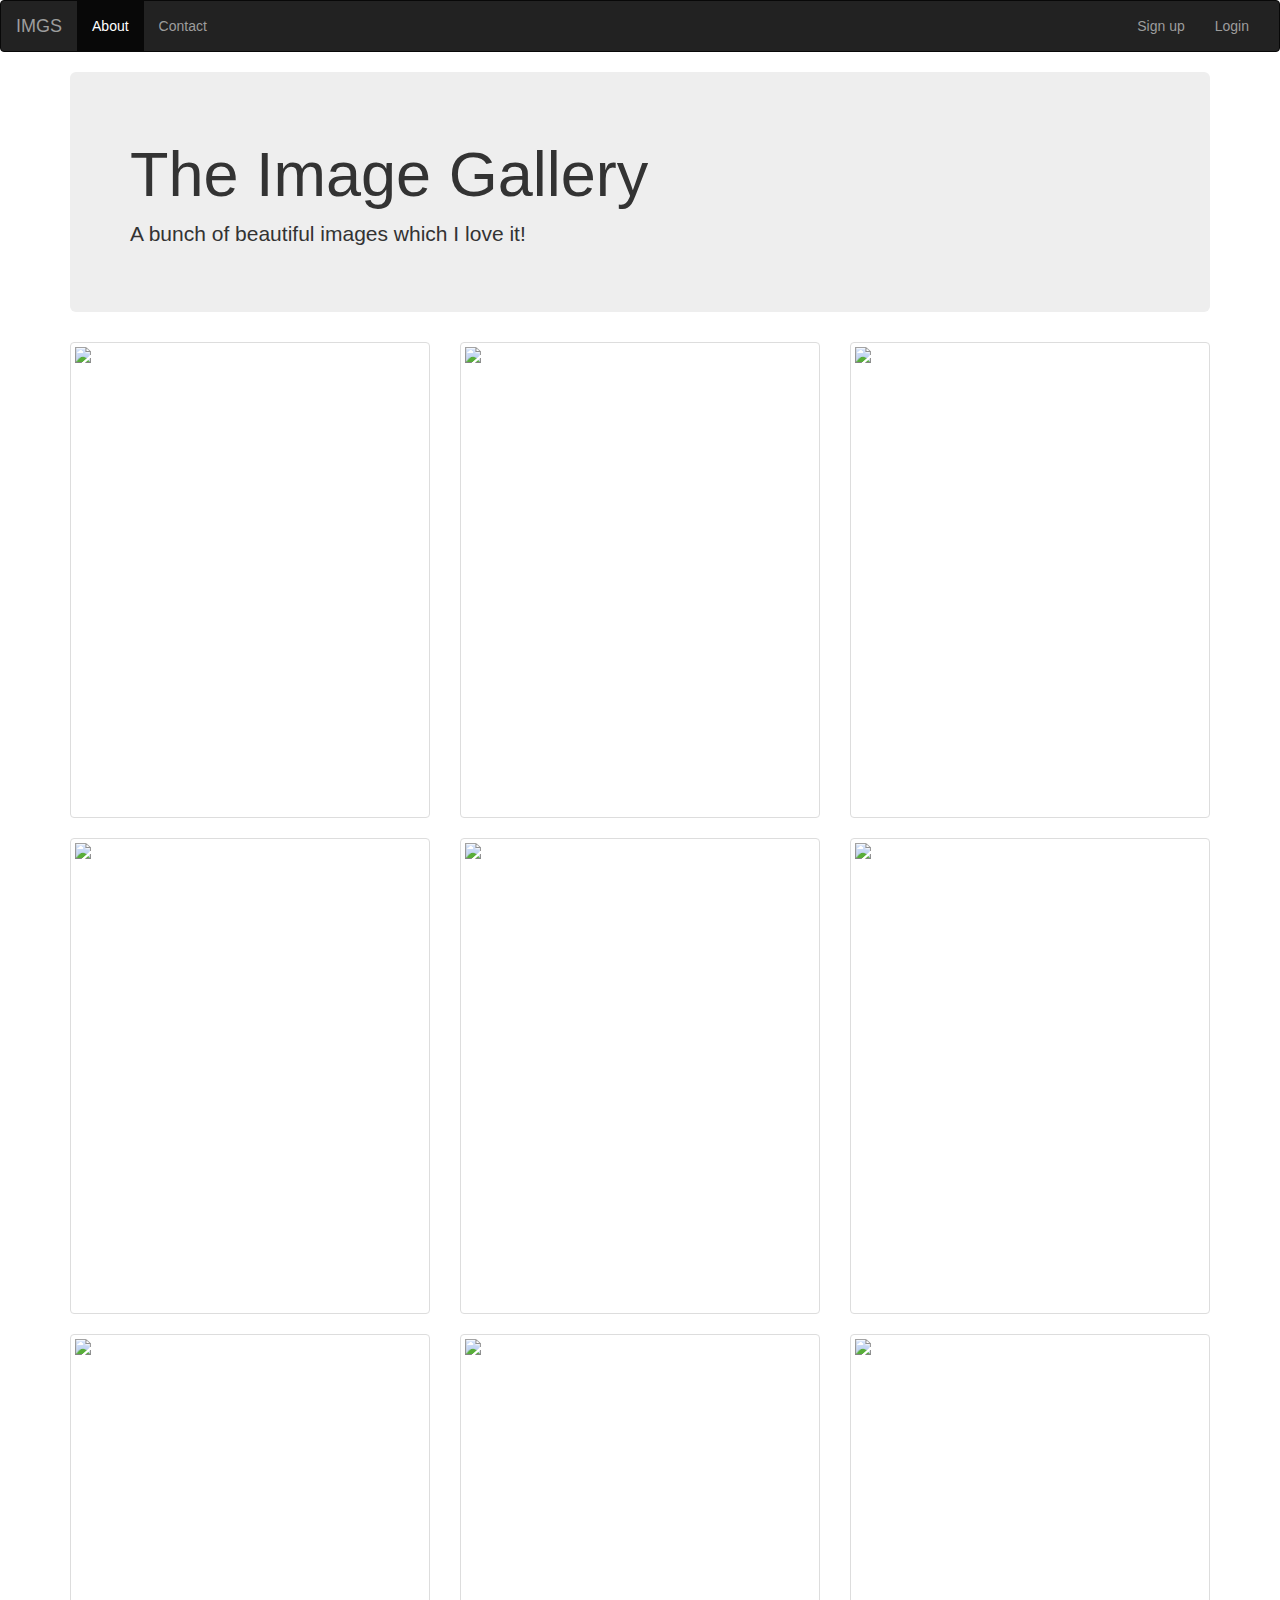
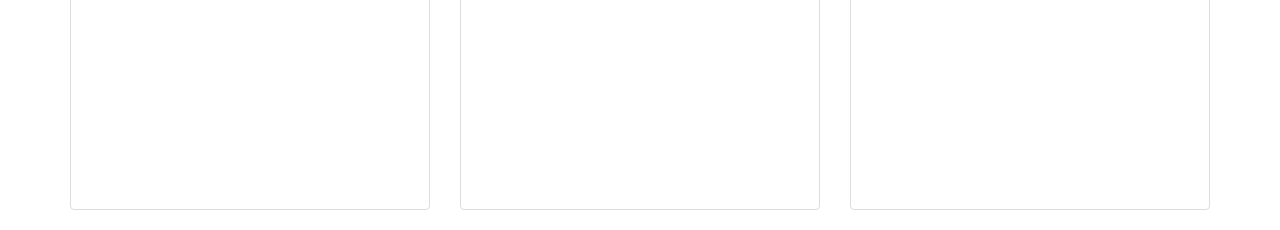
==== galery.html @ b89ca284 "firdt commit" ====
<!DOCTYPE html>
<html lang="en">

<head>
    <meta charset="UTF-8">
    <meta name="viewport" content="width=device-width, initial-scale=1.0">
    <meta http-equiv="X-UA-Compatible" content="ie=edge">
    <title>Document</title>
    <link rel="stylesheet" href="https://maxcdn.bootstrapcdn.com/bootstrap/3.3.7/css/bootstrap.min.css"
        integrity="sha384-BVYiiSIFeK1dGmJRAkycuHAHRg32OmUcww7on3RYdg4Va+PmSTsz/K68vbdEjh4u" crossorigin="anonymous">

        <style>
        div.thumbnail img{
            height: 466px;
        }
        
        </style>
</head>

<body>

    <nav class="navbar navbar-inverse">
        <div class="container-fluid">
            <!-- Brand and toggle get grouped for better mobile display -->
            <div class="navbar-header">
                <button type="button" class="navbar-toggle collapsed" data-toggle="collapse"
                    data-target="#bs-example-navbar-collapse-1" aria-expanded="false">
                    <span class="sr-only">Toggle navigation</span>
                    <span class="icon-bar"></span>
                    <span class="icon-bar"></span>
                    <span class="icon-bar"></span>
                </button>
                <a class="navbar-brand" href="#">IMGS</a>
            </div>

            <!-- Collect the nav links, forms, and other content for toggling -->
            <div class="collapse navbar-collapse" id="bs-example-navbar-collapse-1">
                <ul class="nav navbar-nav">
                    <li class="active"><a href="#">About<span class="sr-only">(current)</span></a></li>
                    <li><a href="#">Contact</a></li>
                </ul>

                <ul class="nav navbar-nav navbar-right">
                    <li><a href="#">Sign up</a></li>
                    <li><a href="#">Login</a></li>

                </ul>
            </div><!-- /.navbar-collapse -->
        </div><!-- /.container-fluid -->
    </nav>

    <div class="container">
        <div class="jumbotron">
            <h1>The Image Gallery</h1>
            <p>A bunch of beautiful images which I love it!</p>
        </div>

        <div class="row">
            <div class="col-lg-4">
                <div class="thumbnail">
                    <img
                        src="https://images.unsplash.com/photo-1557235873-5c472fce8e3e?ixlib=rb-1.2.1&ixid=eyJhcHBfaWQiOjEyMDd9&auto=format&fit=crop&w=675&q=80">
                </div>
            </div>
            <div class="col-lg-4">
                <div class="thumbnail">
                    <img
                        src="https://images.unsplash.com/photo-1565299543923-37dd37887442?ixlib=rb-1.2.1&ixid=eyJhcHBfaWQiOjEyMDd9&auto=format&fit=crop&w=714&q=80">
                </div>
            </div>
            <div class="col-lg-4">
                <div class="thumbnail">
                    <img
                        src="https://images.unsplash.com/photo-1563910930658-1907bfa80f42?ixlib=rb-1.2.1&ixid=eyJhcHBfaWQiOjEyMDd9&auto=format&fit=crop&w=634&q=80">
                </div>
            </div>
            <div class="col-lg-4">
                <div class="thumbnail">
                    <img
                        src="https://images.unsplash.com/photo-1560252043-20210b35e3e3?ixlib=rb-1.2.1&ixid=eyJhcHBfaWQiOjEyMDd9&auto=format&fit=crop&w=634&q=80">
                </div>
            </div>
            <div class="col-lg-4">
                <div class="thumbnail">
                    <img
                        src="https://images.unsplash.com/photo-1552089123-2d26226fc2b7?ixlib=rb-1.2.1&ixid=eyJhcHBfaWQiOjEyMDd9&auto=format&fit=crop&w=700&q=80">
                </div>
            </div>
            <div class="col-lg-4">
                <div class="thumbnail">
                    <img
                        src="https://images.unsplash.com/photo-1557616284-98bd90729b50?ixlib=rb-1.2.1&ixid=eyJhcHBfaWQiOjEyMDd9&auto=format&fit=crop&w=634&q=80">
                </div>
            </div>
            <div class="col-lg-4">
                <div class="thumbnail">
                    <img
                        src="https://images.unsplash.com/photo-1558234469-50fc184d1cc9?ixlib=rb-1.2.1&ixid=eyJhcHBfaWQiOjEyMDd9&auto=format&fit=crop&w=634&q=80">
                </div>
            </div>
            <div class="col-lg-4">
                <div class="thumbnail">
                    <img
                        src="https://images.unsplash.com/photo-1558373235-cabfa82b2337?ixlib=rb-1.2.1&ixid=eyJhcHBfaWQiOjEyMDd9&auto=format&fit=crop&w=693&q=80">
                </div>
            </div>
            <div class="col-lg-4">
                <div class="thumbnail">
                    <img
                        src="https://images.unsplash.com/photo-1571987906345-1b41e18ccf94?ixlib=rb-1.2.1&ixid=eyJhcHBfaWQiOjEyMDd9&auto=format&fit=crop&w=634&q=80">
                </div>
            </div>
        </div>
        <script src="https://maxcdn.bootstrapcdn.com/bootstrap/3.3.7/js/bootstrap.min.js"
            integrity="sha384-Tc5IQib027qvyjSMfHjOMaLkfuWVxZxUPnCJA7l2mCWNIpG9mGCD8wGNIcPD7Txa"
            crossorigin="anonymous"></script>
        <script src="https://maxcdn.bootstrapcdn.com/bootstrap/3.3.7/js/bootstrap.min.js"
            integrity="sha384-Tc5IQib027qvyjSMfHjOMaLkfuWVxZxUPnCJA7l2mCWNIpG9mGCD8wGNIcPD7Txa"
            crossorigin="anonymous"></script>
</body>

</html>
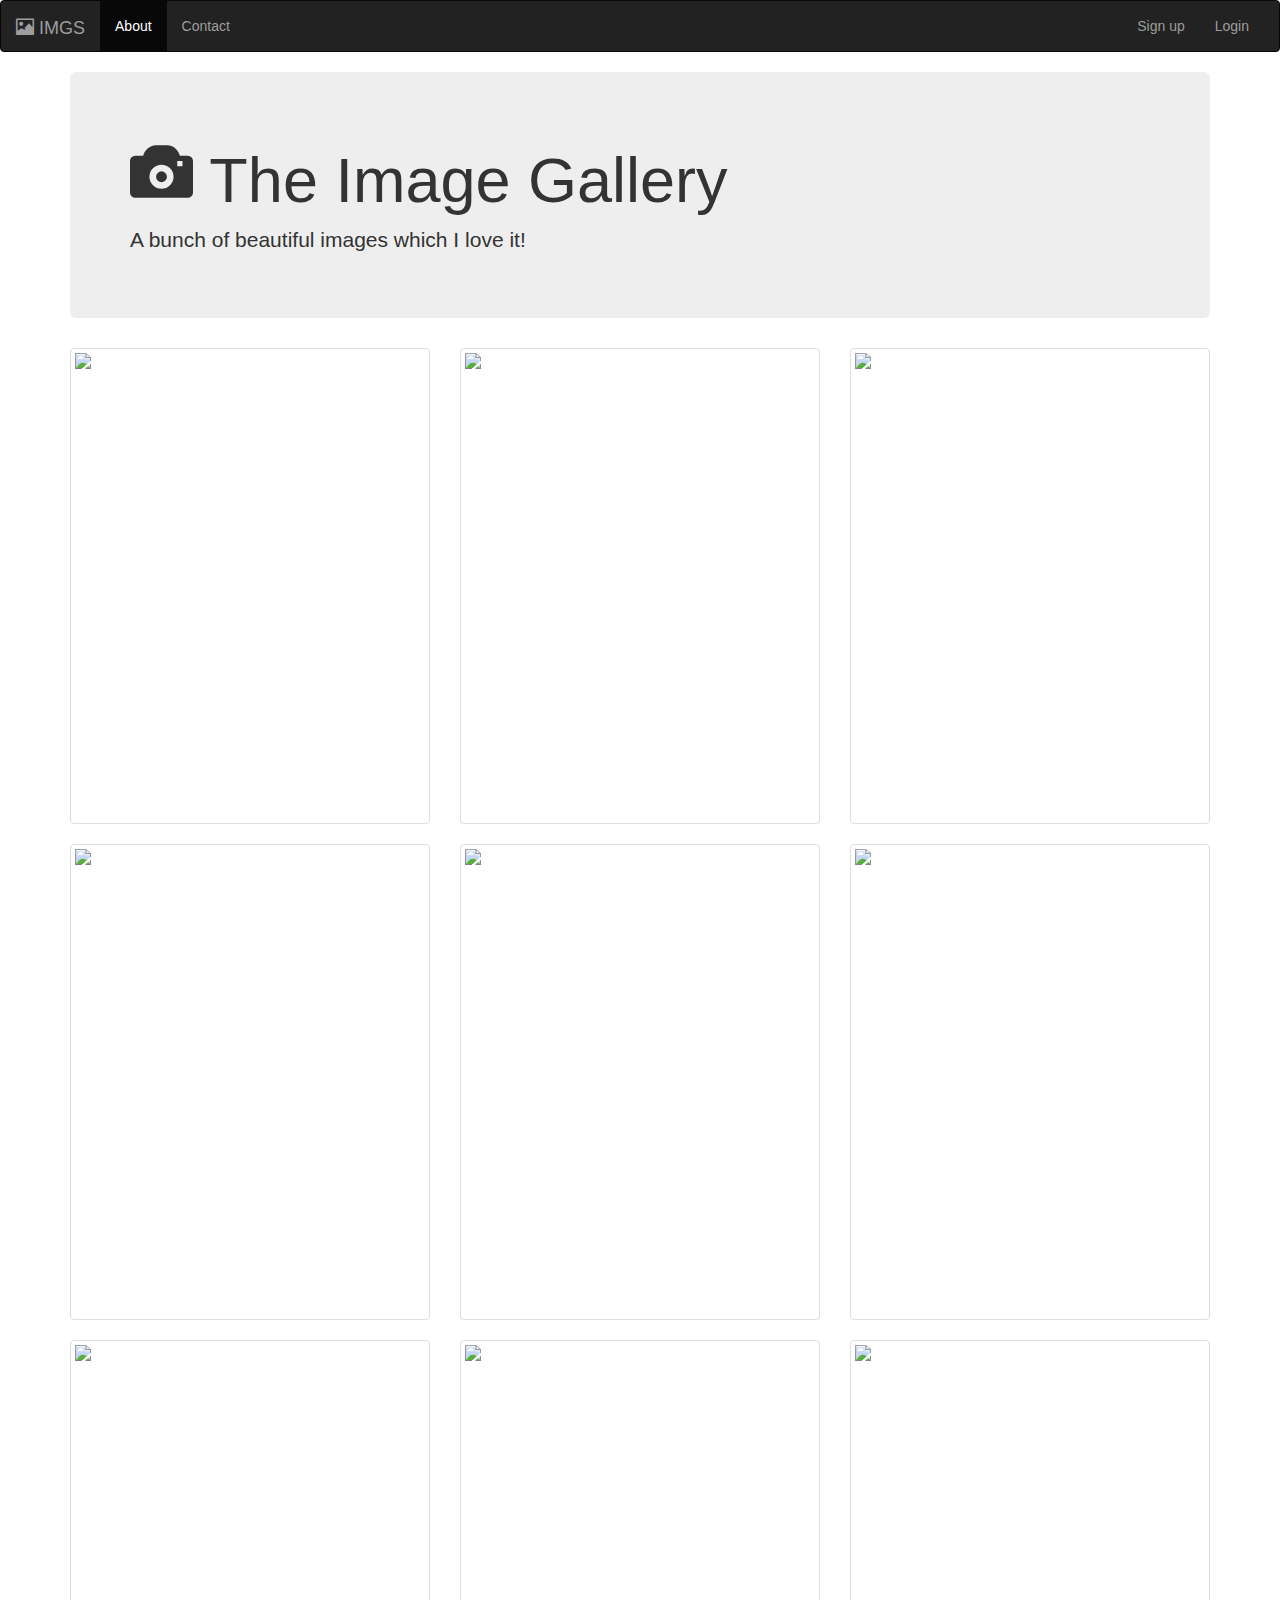
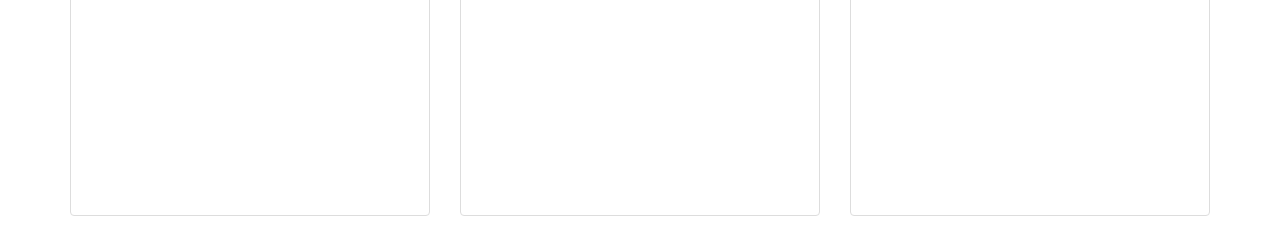
==== commit 0373f408: "Small changes" ====
--- a/galery.html
+++ b/galery.html
@@ -30,7 +30,7 @@
                     <span class="icon-bar"></span>
                     <span class="icon-bar"></span>
                 </button>
-                <a class="navbar-brand" href="#">IMGS</a>
+                <a class="navbar-brand" href="#"><span class="glyphicon glyphicon-picture" aria-hidden="true"></span> IMGS</a>
             </div>
 
             <!-- Collect the nav links, forms, and other content for toggling -->
@@ -51,60 +51,60 @@
 
     <div class="container">
         <div class="jumbotron">
-            <h1>The Image Gallery</h1>
+            <h1><span class="glyphicon glyphicon-camera " aria-hidden="true"></span> The Image Gallery</h1>
             <p>A bunch of beautiful images which I love it!</p>
         </div>
 
         <div class="row">
-            <div class="col-lg-4">
+            <div class="col-lg-4 col-sm-6">
                 <div class="thumbnail">
                     <img
                         src="https://images.unsplash.com/photo-1557235873-5c472fce8e3e?ixlib=rb-1.2.1&ixid=eyJhcHBfaWQiOjEyMDd9&auto=format&fit=crop&w=675&q=80">
                 </div>
             </div>
-            <div class="col-lg-4">
+            <div class="col-lg-4 col-sm-6">
                 <div class="thumbnail">
                     <img
                         src="https://images.unsplash.com/photo-1565299543923-37dd37887442?ixlib=rb-1.2.1&ixid=eyJhcHBfaWQiOjEyMDd9&auto=format&fit=crop&w=714&q=80">
                 </div>
             </div>
-            <div class="col-lg-4">
+            <div class="col-lg-4 col-sm-6">
                 <div class="thumbnail">
                     <img
                         src="https://images.unsplash.com/photo-1563910930658-1907bfa80f42?ixlib=rb-1.2.1&ixid=eyJhcHBfaWQiOjEyMDd9&auto=format&fit=crop&w=634&q=80">
                 </div>
             </div>
-            <div class="col-lg-4">
+            <div class="col-lg-4 col-sm-6">
                 <div class="thumbnail">
                     <img
                         src="https://images.unsplash.com/photo-1560252043-20210b35e3e3?ixlib=rb-1.2.1&ixid=eyJhcHBfaWQiOjEyMDd9&auto=format&fit=crop&w=634&q=80">
                 </div>
             </div>
-            <div class="col-lg-4">
+            <div class="col-lg-4 col-sm-6">
                 <div class="thumbnail">
                     <img
                         src="https://images.unsplash.com/photo-1552089123-2d26226fc2b7?ixlib=rb-1.2.1&ixid=eyJhcHBfaWQiOjEyMDd9&auto=format&fit=crop&w=700&q=80">
                 </div>
             </div>
-            <div class="col-lg-4">
+            <div class="col-lg-4 col-sm-6">
                 <div class="thumbnail">
                     <img
                         src="https://images.unsplash.com/photo-1557616284-98bd90729b50?ixlib=rb-1.2.1&ixid=eyJhcHBfaWQiOjEyMDd9&auto=format&fit=crop&w=634&q=80">
                 </div>
             </div>
-            <div class="col-lg-4">
+            <div class="col-lg-4 col-sm-6">
                 <div class="thumbnail">
                     <img
                         src="https://images.unsplash.com/photo-1558234469-50fc184d1cc9?ixlib=rb-1.2.1&ixid=eyJhcHBfaWQiOjEyMDd9&auto=format&fit=crop&w=634&q=80">
                 </div>
             </div>
-            <div class="col-lg-4">
+            <div class="col-lg-4 col-sm-6">
                 <div class="thumbnail">
                     <img
                         src="https://images.unsplash.com/photo-1558373235-cabfa82b2337?ixlib=rb-1.2.1&ixid=eyJhcHBfaWQiOjEyMDd9&auto=format&fit=crop&w=693&q=80">
                 </div>
             </div>
-            <div class="col-lg-4">
+            <div class="col-lg-4 col-sm-6">
                 <div class="thumbnail">
                     <img
                         src="https://images.unsplash.com/photo-1571987906345-1b41e18ccf94?ixlib=rb-1.2.1&ixid=eyJhcHBfaWQiOjEyMDd9&auto=format&fit=crop&w=634&q=80">
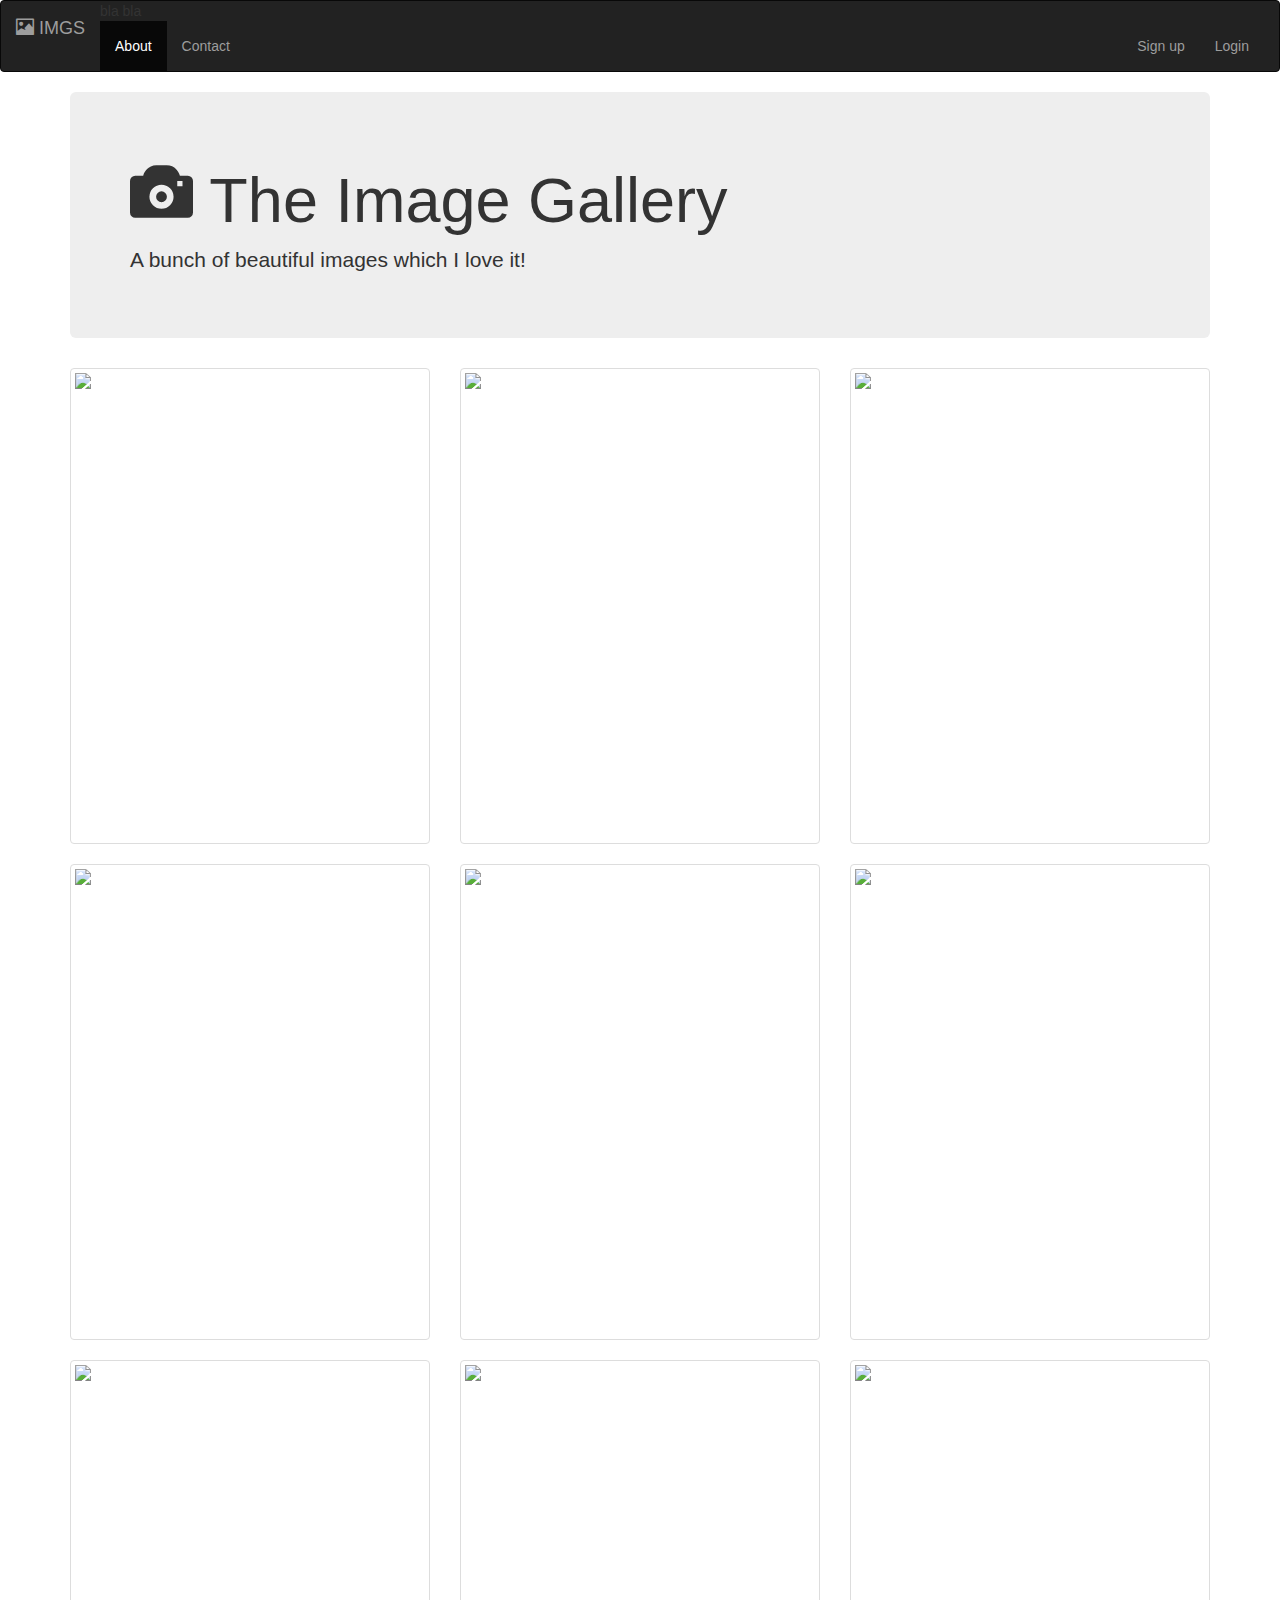
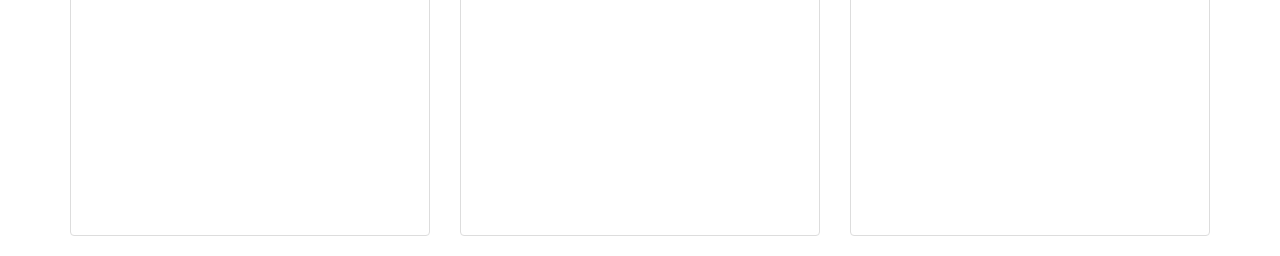
==== commit b3e096e0: "proba" ====
--- a/galery.html
+++ b/galery.html
@@ -32,7 +32,8 @@
                 </button>
                 <a class="navbar-brand" href="#"><span class="glyphicon glyphicon-picture" aria-hidden="true"></span> IMGS</a>
             </div>
-
+                bla bla
+                
             <!-- Collect the nav links, forms, and other content for toggling -->
             <div class="collapse navbar-collapse" id="bs-example-navbar-collapse-1">
                 <ul class="nav navbar-nav">
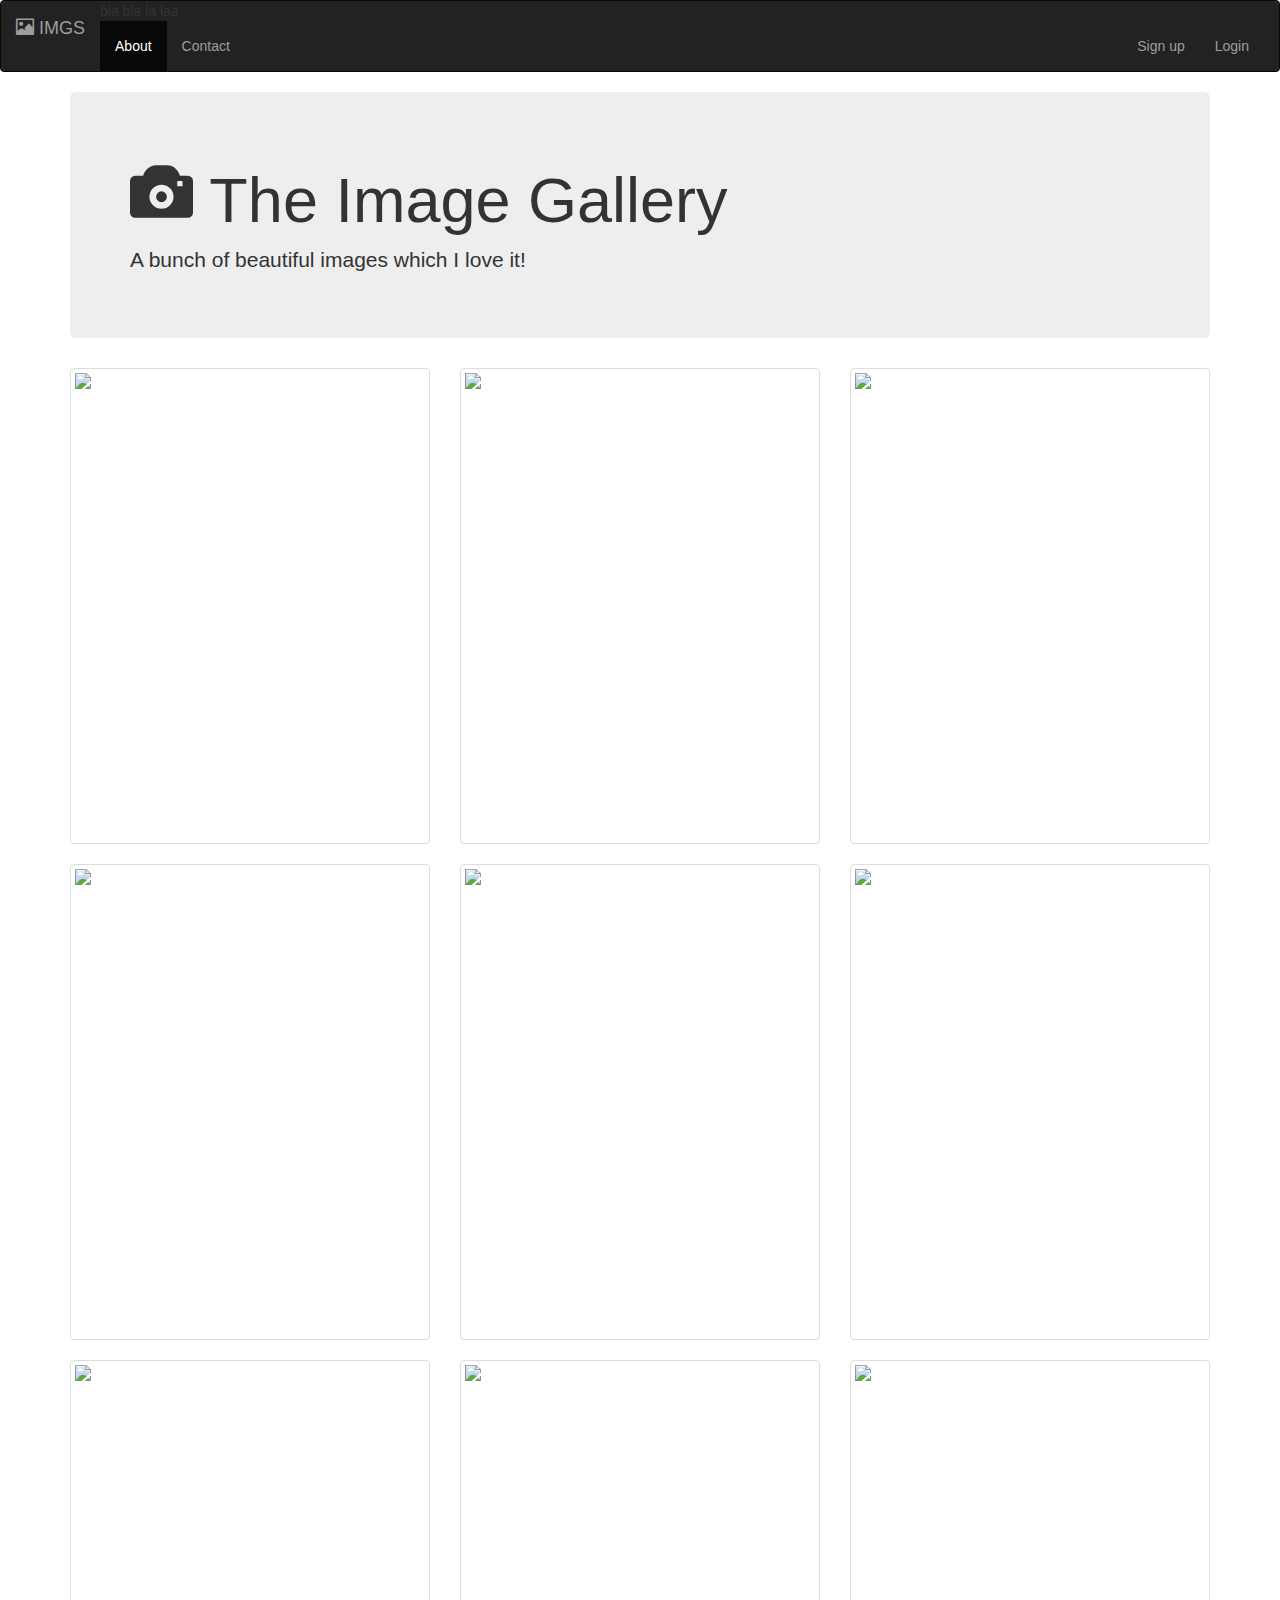
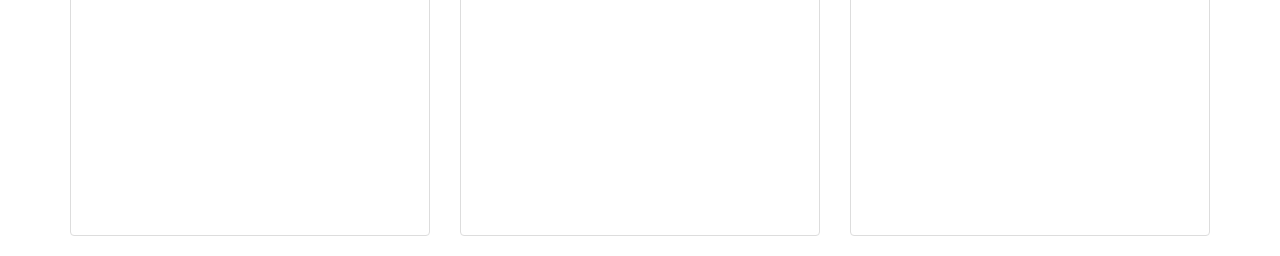
==== commit bb89dc96: "test" ====
--- a/galery.html
+++ b/galery.html
@@ -32,7 +32,7 @@
                 </button>
                 <a class="navbar-brand" href="#"><span class="glyphicon glyphicon-picture" aria-hidden="true"></span> IMGS</a>
             </div>
-                bla bla
+                bla bla la laa
                 
             <!-- Collect the nav links, forms, and other content for toggling -->
             <div class="collapse navbar-collapse" id="bs-example-navbar-collapse-1">
